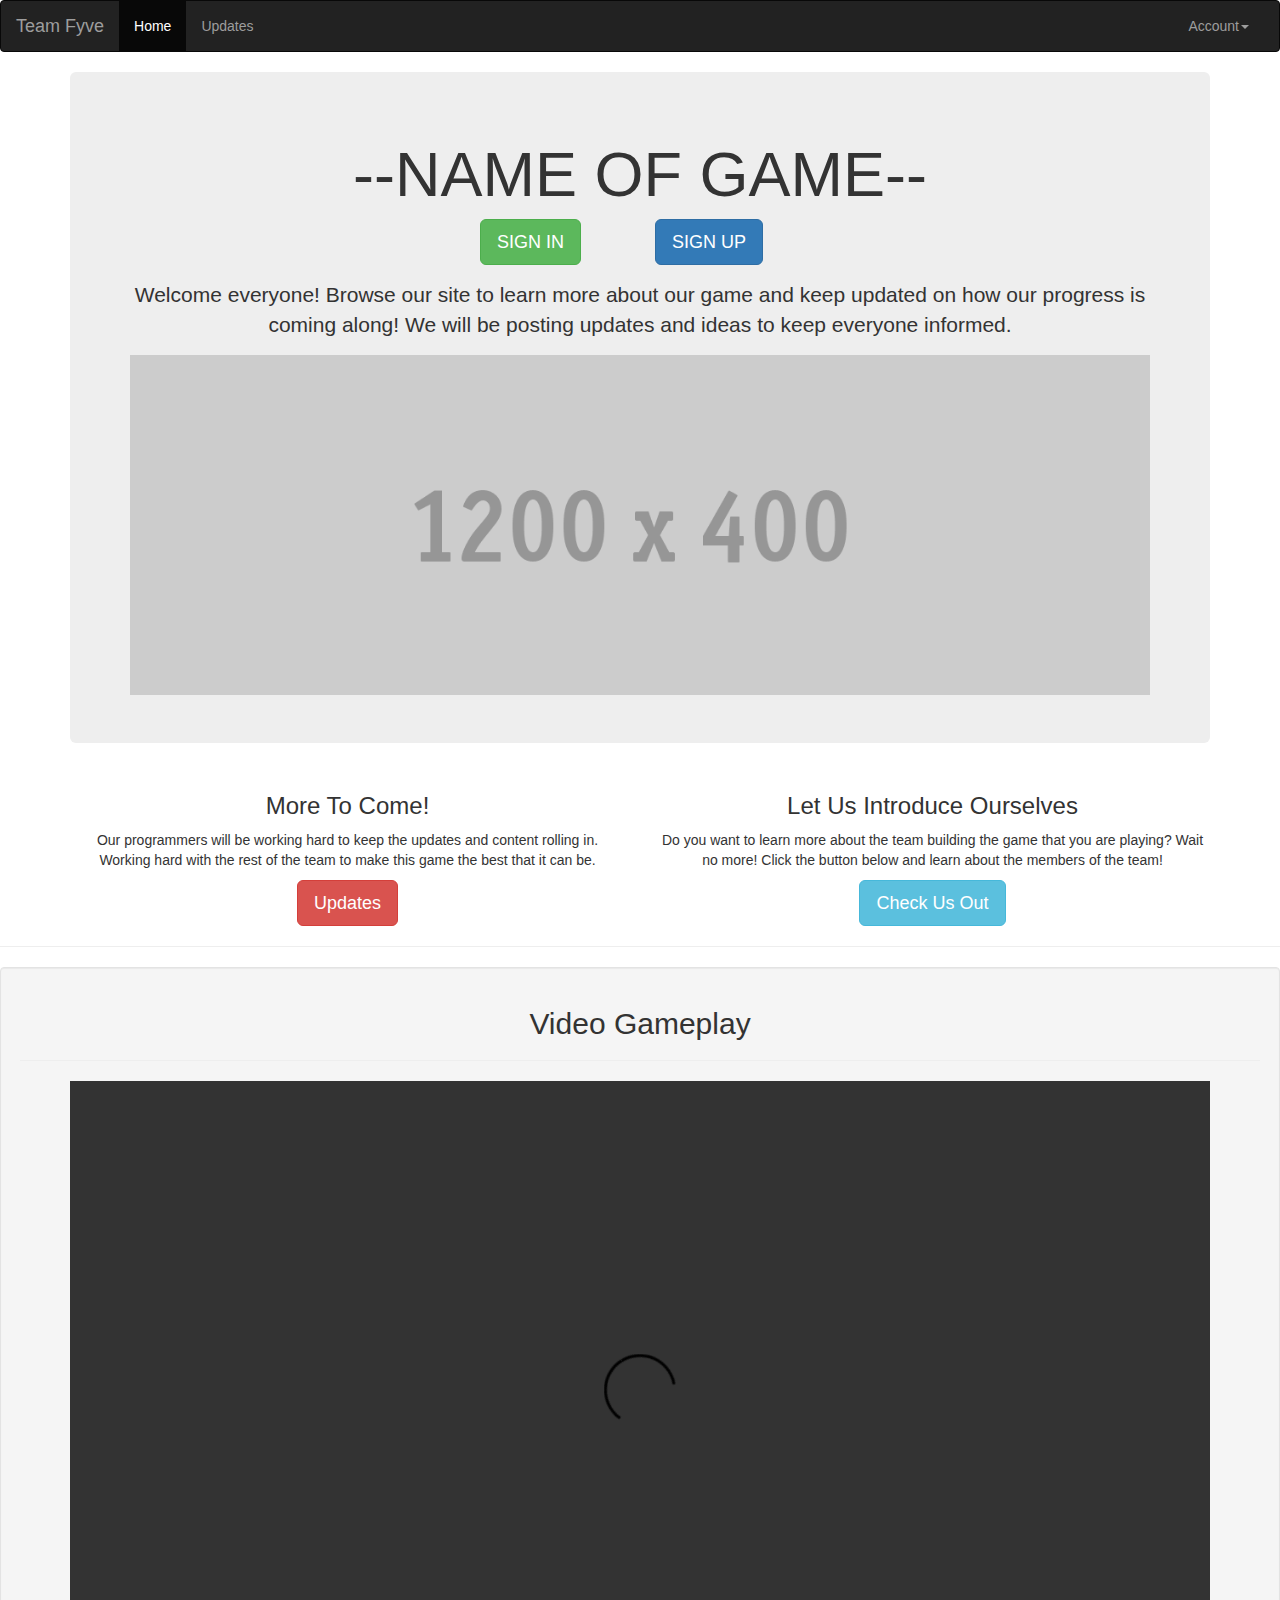
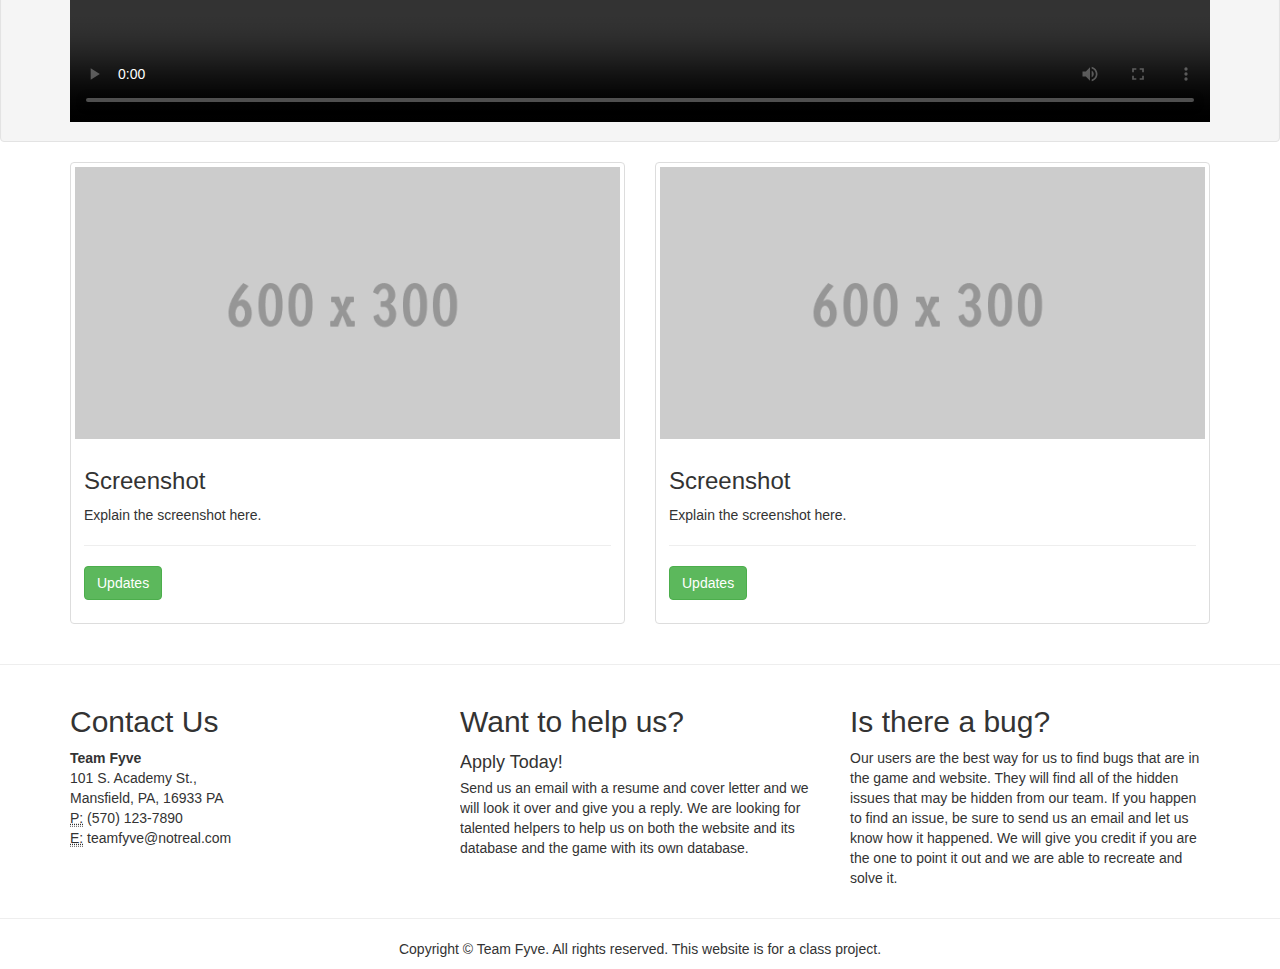
==== src/main/webapp/Index.html @ 709b577f "db fixes" ====
<!DOCTYPE html>
<html lang="en">
<head>
<meta charset="utf-8">
<meta http-equiv="X-UA-Compatible" content="IE=edge">
<meta name="viewport" content="width=device-width, initial-scale=1">
<title>--GAME NAME HERE--</title>

<!-- Bootstrap -->
<link rel="stylesheet" href="css/bootstrap.css">

<!-- HTML5 shim and Respond.js for IE8 support of HTML5 elements and media queries -->
<!-- WARNING: Respond.js doesn't work if you view the page via file:// -->
<!--[if lt IE 9]>
      <script src="https://oss.maxcdn.com/html5shiv/3.7.2/html5shiv.min.js"></script>
      <script src="https://oss.maxcdn.com/respond/1.4.2/respond.min.js"></script>
    <![endif]-->
</head>
<body>
<nav class="navbar navbar-default navbar-inverse">
  <div class="container-fluid"> 
    <!-- Brand and toggle get grouped for better mobile display -->
    <div class="navbar-header">
      <button type="button" class="navbar-toggle collapsed" data-toggle="collapse" data-target="#bs-example-navbar-collapse-1"> <span class="sr-only">Toggle navigation</span> <span class="icon-bar"></span> <span class="icon-bar"></span> <span class="icon-bar"></span> </button>
      <a class="navbar-brand" href="About_Us.html" target="_blank">Team Fyve</a></div>
    
    <!-- Collect the nav links, forms, and other content for toggling -->
    <div class="collapse navbar-collapse" id="bs-example-navbar-collapse-1">
      <ul class="nav navbar-nav">
        <li class="active"><a href="Index.html">Home<span class="sr-only">(current)</span></a> </li>
        <li><a href="Updates.html">Updates<span class="sr-only">(current)</span></a> </li>
      </ul>
      <ul class="nav navbar-nav">
      </ul>
      <ul class="nav navbar-nav navbar-right">
         <li class="dropdown"><a href="#" data-toggle="dropdown" class="dropdown-toggle">Account<b class="caret"></b></a>
          <ul class="dropdown-menu">
            <li><a href="Sign_In.jsp">Sign In</a></li>
            <li><a href="Profile.jsp">Profile</a></li>
            <li class="divider"></li>
            <li><a href="Sign_Up.jsp">Sign Up</a></li>
          </ul>
        </li>
      </ul>
    </div>
    <!-- /.navbar-collapse --> 
  </div>
  <!-- /.container-fluid --> 
</nav>
<div class="container">
  <div class="row">
    <div class="col-lg-12">
      <div class="jumbotron">
        <h1 class="text-center">--NAME OF GAME--</h1>
        <div class="row">
          <div class="col-lg-2 col-lg-offset-4 col-md-offset-4 col-md-2 col-sm-offset-3 col-sm-3 col-xs-offset-3 col-xs-3">
            <p><a class="btn btn-success btn-lg" href="#" role="button">SIGN IN</a></p>
          </div>
          <div class="col-lg-2 col-md-6 col-sm-6">
            <p><a class="btn btn-primary btn-lg" href="#" role="button">SIGN UP</a></p>
          </div>
        </div>
        <p class="text-center">Welcome everyone! Browse our site to learn more about our game and keep updated on how our progress is coming along! We will be posting updates and ideas to keep everyone informed.</p>
        <img src="img/1200X400.gif" alt="" class="img-responsive"> </div>
    </div>
  </div>
</div>
<div class="container">
  <div class="row">
    <div class="text-center col-sm-6">
      <h3>More To Come!</h3>
      <p>Our programmers will be working hard to keep the updates and content rolling in. Working hard with the rest of the team to make this game the best that it can be.</p>
<a class="btn btn-danger btn-lg" href="Updates.html" role="button">Updates</a></div>
    <div class="text-center col-sm-6">
      <h3>Let Us Introduce Ourselves</h3>
      <p>Do you want to learn more about the team building the game that you are playing? Wait no more! Click the button below and learn about the members of the team!</p>
      <a class="btn btn-info btn-lg" href="About_Us.html" role="button">Check Us Out</a></div>
  </div>
</div>
<hr>
<section class="well">
<h2 class="text-center">Video Gameplay</h2>
<hr>
  <div class="container">
    <div class="row">
      <div class="col-lg-12">
        <div class="embed-responsive embed-responsive-16by9">
			<video width="320" height="240" controls>
				<source src="img/GameMovieEdited.mp4" type="video/mp4">
				Your browser does not support the video tag.
			</video>
        </div>
      </div>
    </div>
  </div>
</section>
<div class="container">
  <div class="row">
    <div class="col-sm-6">
      <div class="thumbnail"> <img src="img/600X300.gif" alt="Thumbnail Image 1" class="img-responsive">
        <div class="caption">
          <h3>Screenshot</h3>
          <p>Explain the screenshot here.</p>
          <hr>
          <p><a href="Updates.html" class="btn btn-success" role="button">Updates</a></p>
        </div>
      </div>
    </div>
    <div class="col-sm-6">
      <div class="thumbnail"> <img src="img/600X300.gif" alt="Thumbnail Image 1" class="img-responsive">
        <div class="caption">
          <h3>Screenshot</h3>
          <p>Explain the screenshot here.</p>
          <hr>
          <p><a href="Updates.html" class="btn btn-success" role="button">Updates</a></p>
        </div>
      </div>
    </div>
  </div>
</div>

<hr>
<div class="container">
  <div class="row">
<div class="col-lg-4 col-md-6 col-sm-6">
      <h2>Contact Us</h2>
      <address>
      <strong>Team Fyve</strong><br>
      101 S. Academy St.,<br>
      Mansfield, PA, 16933 PA<br>
      <abbr title="Phone">P:</abbr> (570) 123-7890<br>
      <abbr title="E-mail">E:</abbr> teamfyve@notreal.com
      </address>
    </div>
    <div class="col-lg-4 col-md-6 col-sm-6">
      <h2>Want to help us?</h2>
      <div class="media">
        <div class="media-body">
          <h4 class="media-heading">Apply Today!</h4>
          Send us an email with a resume and cover letter and we will look it over and give you a reply. We are looking for talented helpers to help us on both the website and its database and the game with its own database. </div>
      </div>
    </div>
    <div class="col-lg-4 col-sm-12">
      <h2>Is there a bug?</h2>
      <p>Our users are the best way for us to find bugs that are in the game and website. They will find all of the hidden issues that may be hidden from our team. If you happen to find an issue, be sure to send us an email and let us know how it happened. We will give you credit if you are the one to point it out and we are able to recreate and solve it.</p>
    </div>
  </div>
</div>
  <hr>
<footer class="text-center">
  <div class="container">
    <div class="row">
      <div class="col-xs-12">
        <p>Copyright © Team Fyve. All rights reserved. This website is for a class project.</p>
      </div>
    </div>
  </div>
</footer>
<!-- jQuery (necessary for Bootstrap's JavaScript plugins) --> 
<script src="js/jquery-1.11.2.min.js"></script> 
<!-- Include all compiled plugins (below), or include individual files as needed --> 
<script src="js/bootstrap.min.js"></script>
</body>
</html>
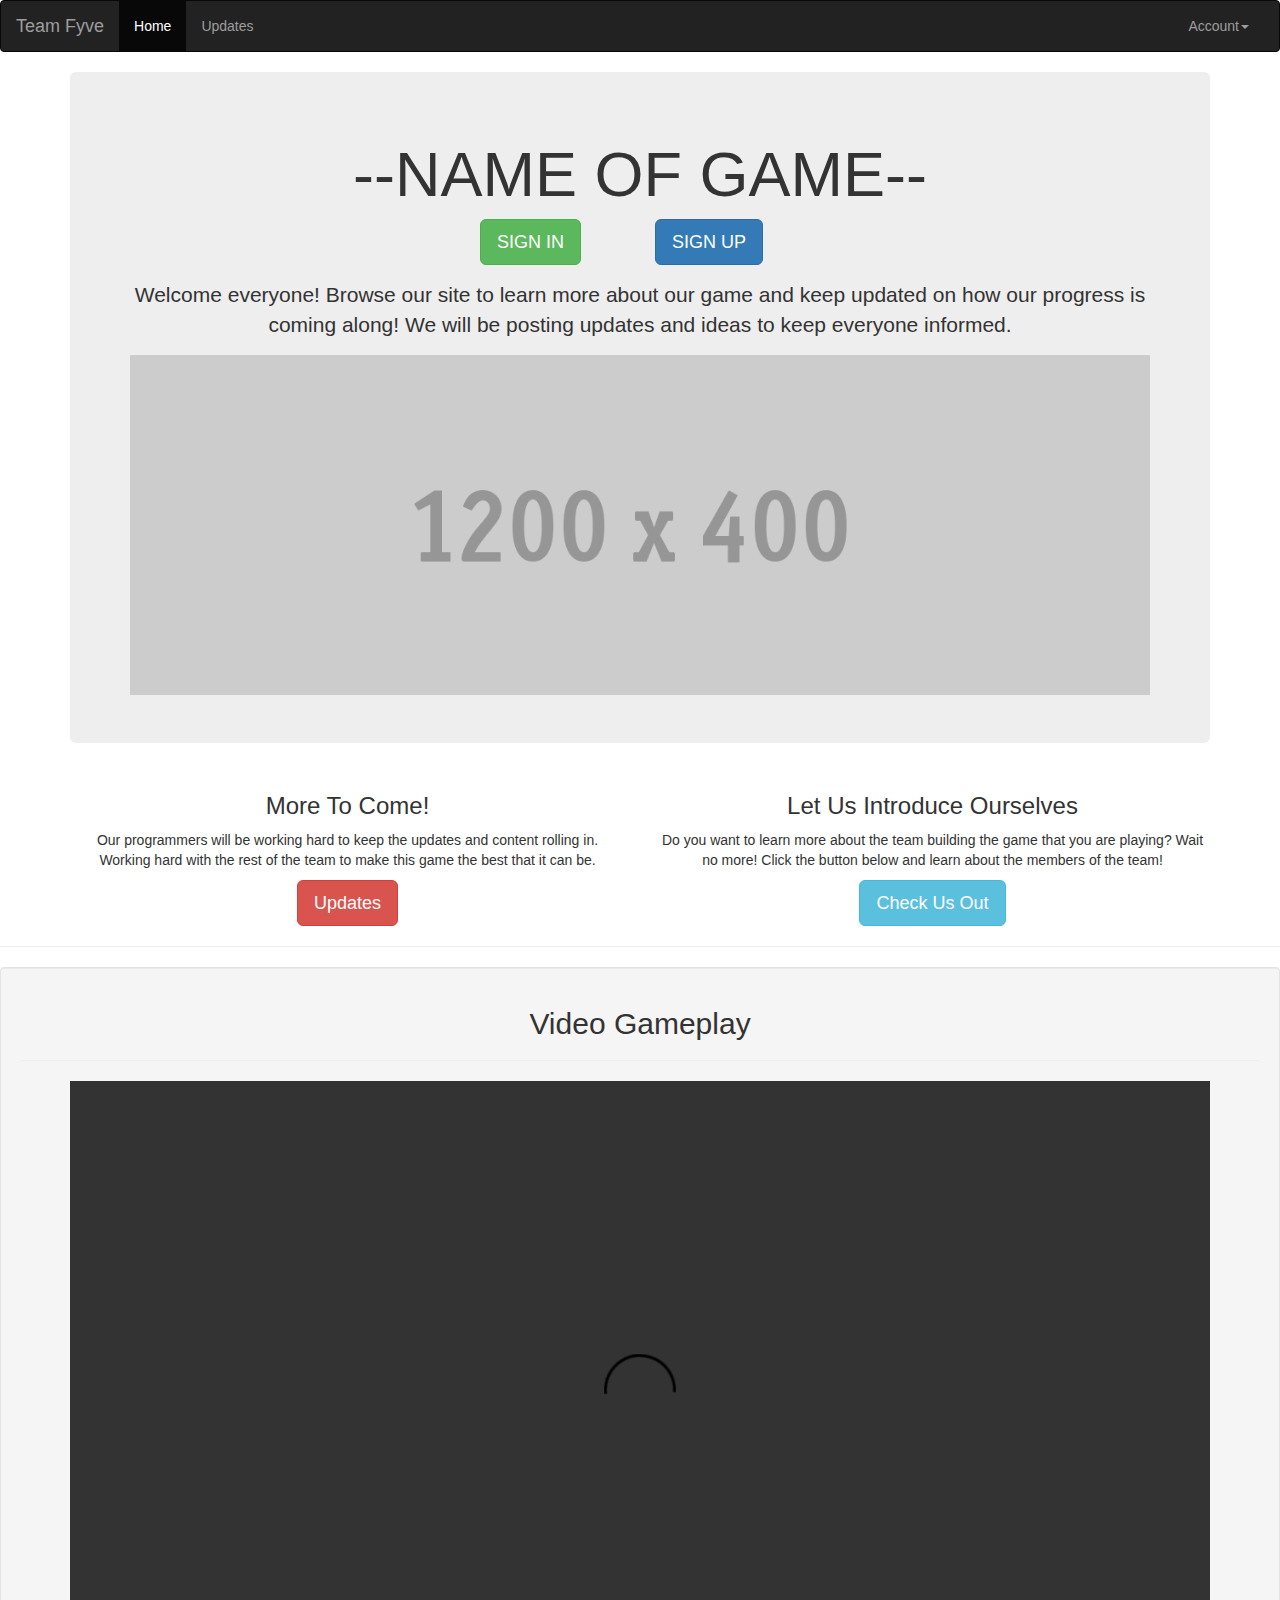
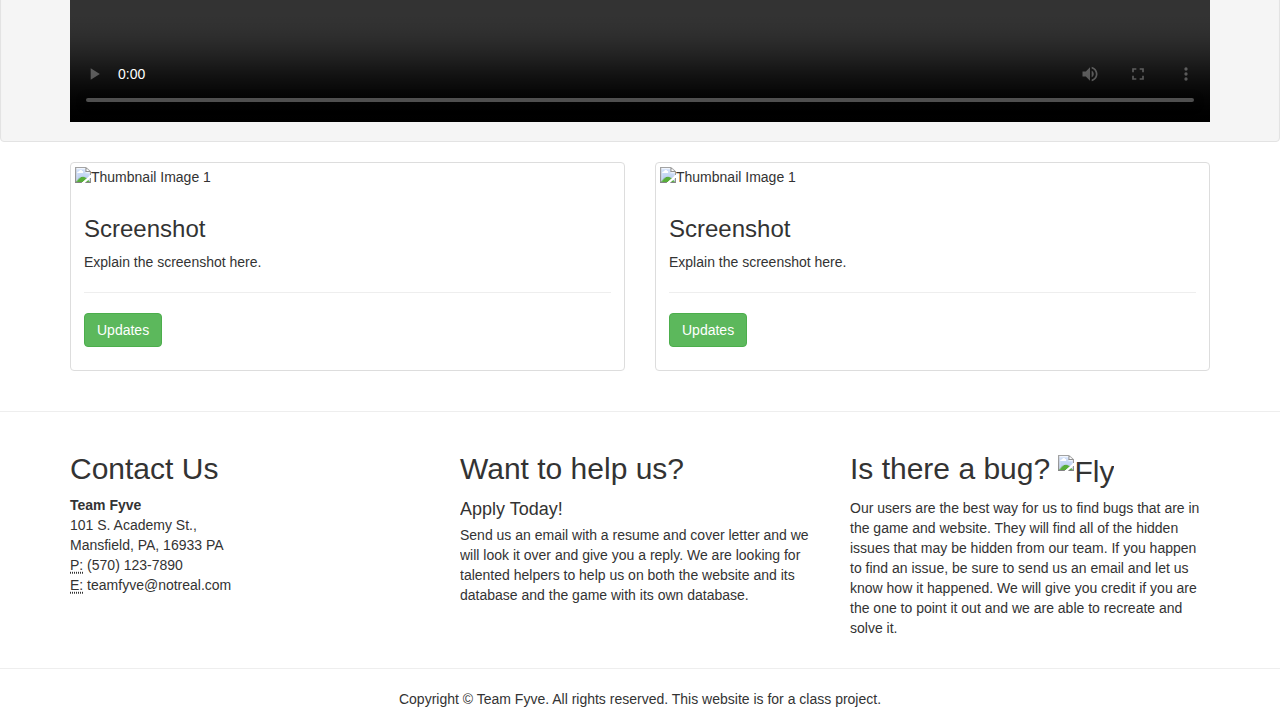
==== commit 4a8d206f: "Changing the Files" ====
--- a/src/main/webapp/Index.html
+++ b/src/main/webapp/Index.html
@@ -1,164 +1,164 @@
-<!DOCTYPE html>
-<html lang="en">
-<head>
-<meta charset="utf-8">
-<meta http-equiv="X-UA-Compatible" content="IE=edge">
-<meta name="viewport" content="width=device-width, initial-scale=1">
-<title>--GAME NAME HERE--</title>
-
-<!-- Bootstrap -->
-<link rel="stylesheet" href="css/bootstrap.css">
-
-<!-- HTML5 shim and Respond.js for IE8 support of HTML5 elements and media queries -->
-<!-- WARNING: Respond.js doesn't work if you view the page via file:// -->
-<!--[if lt IE 9]>
-      <script src="https://oss.maxcdn.com/html5shiv/3.7.2/html5shiv.min.js"></script>
-      <script src="https://oss.maxcdn.com/respond/1.4.2/respond.min.js"></script>
-    <![endif]-->
-</head>
-<body>
-<nav class="navbar navbar-default navbar-inverse">
-  <div class="container-fluid"> 
-    <!-- Brand and toggle get grouped for better mobile display -->
-    <div class="navbar-header">
-      <button type="button" class="navbar-toggle collapsed" data-toggle="collapse" data-target="#bs-example-navbar-collapse-1"> <span class="sr-only">Toggle navigation</span> <span class="icon-bar"></span> <span class="icon-bar"></span> <span class="icon-bar"></span> </button>
-      <a class="navbar-brand" href="About_Us.html" target="_blank">Team Fyve</a></div>
-    
-    <!-- Collect the nav links, forms, and other content for toggling -->
-    <div class="collapse navbar-collapse" id="bs-example-navbar-collapse-1">
-      <ul class="nav navbar-nav">
-        <li class="active"><a href="Index.html">Home<span class="sr-only">(current)</span></a> </li>
-        <li><a href="Updates.html">Updates<span class="sr-only">(current)</span></a> </li>
-      </ul>
-      <ul class="nav navbar-nav">
-      </ul>
-      <ul class="nav navbar-nav navbar-right">
-         <li class="dropdown"><a href="#" data-toggle="dropdown" class="dropdown-toggle">Account<b class="caret"></b></a>
-          <ul class="dropdown-menu">
-            <li><a href="Sign_In.jsp">Sign In</a></li>
-            <li><a href="Profile.jsp">Profile</a></li>
-            <li class="divider"></li>
-            <li><a href="Sign_Up.jsp">Sign Up</a></li>
-          </ul>
-        </li>
-      </ul>
-    </div>
-    <!-- /.navbar-collapse --> 
-  </div>
-  <!-- /.container-fluid --> 
-</nav>
-<div class="container">
-  <div class="row">
-    <div class="col-lg-12">
-      <div class="jumbotron">
-        <h1 class="text-center">--NAME OF GAME--</h1>
-        <div class="row">
-          <div class="col-lg-2 col-lg-offset-4 col-md-offset-4 col-md-2 col-sm-offset-3 col-sm-3 col-xs-offset-3 col-xs-3">
-            <p><a class="btn btn-success btn-lg" href="#" role="button">SIGN IN</a></p>
-          </div>
-          <div class="col-lg-2 col-md-6 col-sm-6">
-            <p><a class="btn btn-primary btn-lg" href="#" role="button">SIGN UP</a></p>
-          </div>
-        </div>
-        <p class="text-center">Welcome everyone! Browse our site to learn more about our game and keep updated on how our progress is coming along! We will be posting updates and ideas to keep everyone informed.</p>
-        <img src="img/1200X400.gif" alt="" class="img-responsive"> </div>
-    </div>
-  </div>
-</div>
-<div class="container">
-  <div class="row">
-    <div class="text-center col-sm-6">
-      <h3>More To Come!</h3>
-      <p>Our programmers will be working hard to keep the updates and content rolling in. Working hard with the rest of the team to make this game the best that it can be.</p>
-<a class="btn btn-danger btn-lg" href="Updates.html" role="button">Updates</a></div>
-    <div class="text-center col-sm-6">
-      <h3>Let Us Introduce Ourselves</h3>
-      <p>Do you want to learn more about the team building the game that you are playing? Wait no more! Click the button below and learn about the members of the team!</p>
-      <a class="btn btn-info btn-lg" href="About_Us.html" role="button">Check Us Out</a></div>
-  </div>
-</div>
-<hr>
-<section class="well">
-<h2 class="text-center">Video Gameplay</h2>
-<hr>
-  <div class="container">
-    <div class="row">
-      <div class="col-lg-12">
-        <div class="embed-responsive embed-responsive-16by9">
-			<video width="320" height="240" controls>
-				<source src="img/GameMovieEdited.mp4" type="video/mp4">
-				Your browser does not support the video tag.
-			</video>
-        </div>
-      </div>
-    </div>
-  </div>
-</section>
-<div class="container">
-  <div class="row">
-    <div class="col-sm-6">
-      <div class="thumbnail"> <img src="img/600X300.gif" alt="Thumbnail Image 1" class="img-responsive">
-        <div class="caption">
-          <h3>Screenshot</h3>
-          <p>Explain the screenshot here.</p>
-          <hr>
-          <p><a href="Updates.html" class="btn btn-success" role="button">Updates</a></p>
-        </div>
-      </div>
-    </div>
-    <div class="col-sm-6">
-      <div class="thumbnail"> <img src="img/600X300.gif" alt="Thumbnail Image 1" class="img-responsive">
-        <div class="caption">
-          <h3>Screenshot</h3>
-          <p>Explain the screenshot here.</p>
-          <hr>
-          <p><a href="Updates.html" class="btn btn-success" role="button">Updates</a></p>
-        </div>
-      </div>
-    </div>
-  </div>
-</div>
-
-<hr>
-<div class="container">
-  <div class="row">
-<div class="col-lg-4 col-md-6 col-sm-6">
-      <h2>Contact Us</h2>
-      <address>
-      <strong>Team Fyve</strong><br>
-      101 S. Academy St.,<br>
-      Mansfield, PA, 16933 PA<br>
-      <abbr title="Phone">P:</abbr> (570) 123-7890<br>
-      <abbr title="E-mail">E:</abbr> teamfyve@notreal.com
-      </address>
-    </div>
-    <div class="col-lg-4 col-md-6 col-sm-6">
-      <h2>Want to help us?</h2>
-      <div class="media">
-        <div class="media-body">
-          <h4 class="media-heading">Apply Today!</h4>
-          Send us an email with a resume and cover letter and we will look it over and give you a reply. We are looking for talented helpers to help us on both the website and its database and the game with its own database. </div>
-      </div>
-    </div>
-    <div class="col-lg-4 col-sm-12">
-      <h2>Is there a bug?</h2>
-      <p>Our users are the best way for us to find bugs that are in the game and website. They will find all of the hidden issues that may be hidden from our team. If you happen to find an issue, be sure to send us an email and let us know how it happened. We will give you credit if you are the one to point it out and we are able to recreate and solve it.</p>
-    </div>
-  </div>
-</div>
-  <hr>
-<footer class="text-center">
-  <div class="container">
-    <div class="row">
-      <div class="col-xs-12">
-        <p>Copyright © Team Fyve. All rights reserved. This website is for a class project.</p>
-      </div>
-    </div>
-  </div>
-</footer>
-<!-- jQuery (necessary for Bootstrap's JavaScript plugins) --> 
-<script src="js/jquery-1.11.2.min.js"></script> 
-<!-- Include all compiled plugins (below), or include individual files as needed --> 
-<script src="js/bootstrap.min.js"></script>
-</body>
-</html>
+<!DOCTYPE html>
+<html lang="en">
+<head>
+<meta charset="utf-8">
+<meta http-equiv="X-UA-Compatible" content="IE=edge">
+<meta name="viewport" content="width=device-width, initial-scale=1">
+<title>--GAME NAME HERE--</title>
+
+<!-- Bootstrap -->
+<link rel="stylesheet" href="css/bootstrap.css">
+
+<!-- HTML5 shim and Respond.js for IE8 support of HTML5 elements and media queries -->
+<!-- WARNING: Respond.js doesn't work if you view the page via file:// -->
+<!--[if lt IE 9]>
+      <script src="https://oss.maxcdn.com/html5shiv/3.7.2/html5shiv.min.js"></script>
+      <script src="https://oss.maxcdn.com/respond/1.4.2/respond.min.js"></script>
+    <![endif]-->
+</head>
+<body>
+<nav class="navbar navbar-default navbar-inverse">
+  <div class="container-fluid"> 
+    <!-- Brand and toggle get grouped for better mobile display -->
+    <div class="navbar-header">
+      <button type="button" class="navbar-toggle collapsed" data-toggle="collapse" data-target="#bs-example-navbar-collapse-1"> <span class="sr-only">Toggle navigation</span> <span class="icon-bar"></span> <span class="icon-bar"></span> <span class="icon-bar"></span> </button>
+      <a class="navbar-brand" href="About_Us.html" target="_blank">Team Fyve</a></div>
+    
+    <!-- Collect the nav links, forms, and other content for toggling -->
+    <div class="collapse navbar-collapse" id="bs-example-navbar-collapse-1">
+      <ul class="nav navbar-nav">
+        <li class="active"><a href="Index.html">Home<span class="sr-only">(current)</span></a> </li>
+        <li><a href="Updates.html">Updates<span class="sr-only">(current)</span></a> </li>
+      </ul>
+      <ul class="nav navbar-nav">
+      </ul>
+      <ul class="nav navbar-nav navbar-right">
+         <li class="dropdown"><a href="#" data-toggle="dropdown" class="dropdown-toggle">Account<b class="caret"></b></a>
+          <ul class="dropdown-menu">
+            <li><a href="Sign_In.html">Sign In</a></li>
+            <li><a href="Profile.html">Profile</a></li>
+            <li class="divider"></li>
+            <li><a href="Sign_Up.html">Sign Up</a></li>
+          </ul>
+        </li>
+      </ul>
+    </div>
+    <!-- /.navbar-collapse --> 
+  </div>
+  <!-- /.container-fluid --> 
+</nav>
+<div class="container">
+  <div class="row">
+    <div class="col-lg-12">
+      <div class="jumbotron">
+        <h1 class="text-center">--NAME OF GAME--</h1>
+        <div class="row">
+          <div class="col-lg-2 col-lg-offset-4 col-md-offset-4 col-md-2 col-sm-offset-3 col-sm-3 col-xs-offset-3 col-xs-3">
+            <p><a class="btn btn-success btn-lg" href="Sign_In.html" role="button">SIGN IN</a></p>
+          </div>
+          <div class="col-lg-2 col-md-6 col-sm-6">
+            <p><a class="btn btn-primary btn-lg" href="Sign_Up.html" role="button">SIGN UP</a></p>
+          </div>
+        </div>
+        <p class="text-center">Welcome everyone! Browse our site to learn more about our game and keep updated on how our progress is coming along! We will be posting updates and ideas to keep everyone informed.</p>
+        <img src="img/1200X400.gif" alt="" class="img-responsive"> </div>
+    </div>
+  </div>
+</div>
+<div class="container">
+  <div class="row">
+    <div class="text-center col-sm-6">
+      <h3>More To Come!</h3>
+      <p>Our programmers will be working hard to keep the updates and content rolling in. Working hard with the rest of the team to make this game the best that it can be.</p>
+<a class="btn btn-danger btn-lg" href="Updates.html" role="button">Updates</a></div>
+    <div class="text-center col-sm-6">
+      <h3>Let Us Introduce Ourselves</h3>
+      <p>Do you want to learn more about the team building the game that you are playing? Wait no more! Click the button below and learn about the members of the team!</p>
+      <a class="btn btn-info btn-lg" href="About_Us.html" role="button">Check Us Out</a></div>
+  </div>
+</div>
+<hr>
+<section class="well">
+<h2 class="text-center">Video Gameplay</h2>
+<hr>
+  <div class="container">
+    <div class="row">
+      <div class="col-lg-12">
+        <div class="embed-responsive embed-responsive-16by9">
+			<video width="320" height="240" controls>
+				<source src="img/GameMovieEdited.mp4" type="video/mp4"></source>
+				Your browser does not support the video tag.
+			</video>
+        </div>
+      </div>
+    </div>
+  </div>
+</section>
+<div class="container">
+  <div class="row">
+    <div class="col-sm-6">
+      <div class="thumbnail"> <img src="img/game/Basic-Menu.jpg" width="600px" alt="Thumbnail Image 1" class="img-responsive">
+        <div class="caption">
+          <h3>Screenshot</h3>
+          <p>Explain the screenshot here.</p>
+          <hr>
+          <p><a href="Updates.html" class="btn btn-success" role="button">Updates</a></p>
+        </div>
+      </div>
+    </div>
+    <div class="col-sm-6">
+      <div class="thumbnail"> <img src="img/game/Game-Image2.jpg" width="600px" alt="Thumbnail Image 1" class="img-responsive">
+        <div class="caption">
+          <h3>Screenshot</h3>
+          <p>Explain the screenshot here.</p>
+          <hr>
+          <p><a href="Updates.html" class="btn btn-success" role="button">Updates</a></p>
+        </div>
+      </div>
+    </div>
+  </div>
+</div>
+
+<hr>
+<div class="container">
+  <div class="row">
+<div class="col-lg-4 col-md-6 col-sm-6">
+      <h2>Contact Us</h2>
+      <address>
+      <strong>Team Fyve</strong><br>
+      101 S. Academy St.,<br>
+      Mansfield, PA, 16933 PA<br>
+      <abbr title="Phone">P:</abbr> (570) 123-7890<br>
+      <abbr title="E-mail">E:</abbr> teamfyve@notreal.com
+      </address>
+    </div>
+    <div class="col-lg-4 col-md-6 col-sm-6">
+      <h2>Want to help us?</h2>
+      <div class="media">
+        <div class="media-body">
+          <h4 class="media-heading">Apply Today!</h4>
+          Send us an email with a resume and cover letter and we will look it over and give you a reply. We are looking for talented helpers to help us on both the website and its database and the game with its own database. </div>
+      </div>
+    </div>
+    <div class="col-lg-4 col-sm-12">
+      <h2>Is there a bug?    <img src="img\Bug.png" alt="Fly" style="width:40px;height:40px;"> </h2>
+      <p>Our users are the best way for us to find bugs that are in the game and website. They will find all of the hidden issues that may be hidden from our team. If you happen to find an issue, be sure to send us an email and let us know how it happened. We will give you credit if you are the one to point it out and we are able to recreate and solve it.</p>
+    </div>
+  </div>
+</div>
+  <hr>
+<footer class="text-center">
+  <div class="container">
+    <div class="row">
+      <div class="col-xs-12">
+        <p>Copyright © Team Fyve. All rights reserved. This website is for a class project.</p>
+      </div>
+    </div>
+  </div>
+</footer>
+<!-- jQuery (necessary for Bootstrap's JavaScript plugins) --> 
+<script src="js/jquery-1.11.2.min.js"></script> 
+<!-- Include all compiled plugins (below), or include individual files as needed --> 
+<script src="js/bootstrap.min.js"></script>
+</body>
+</html>
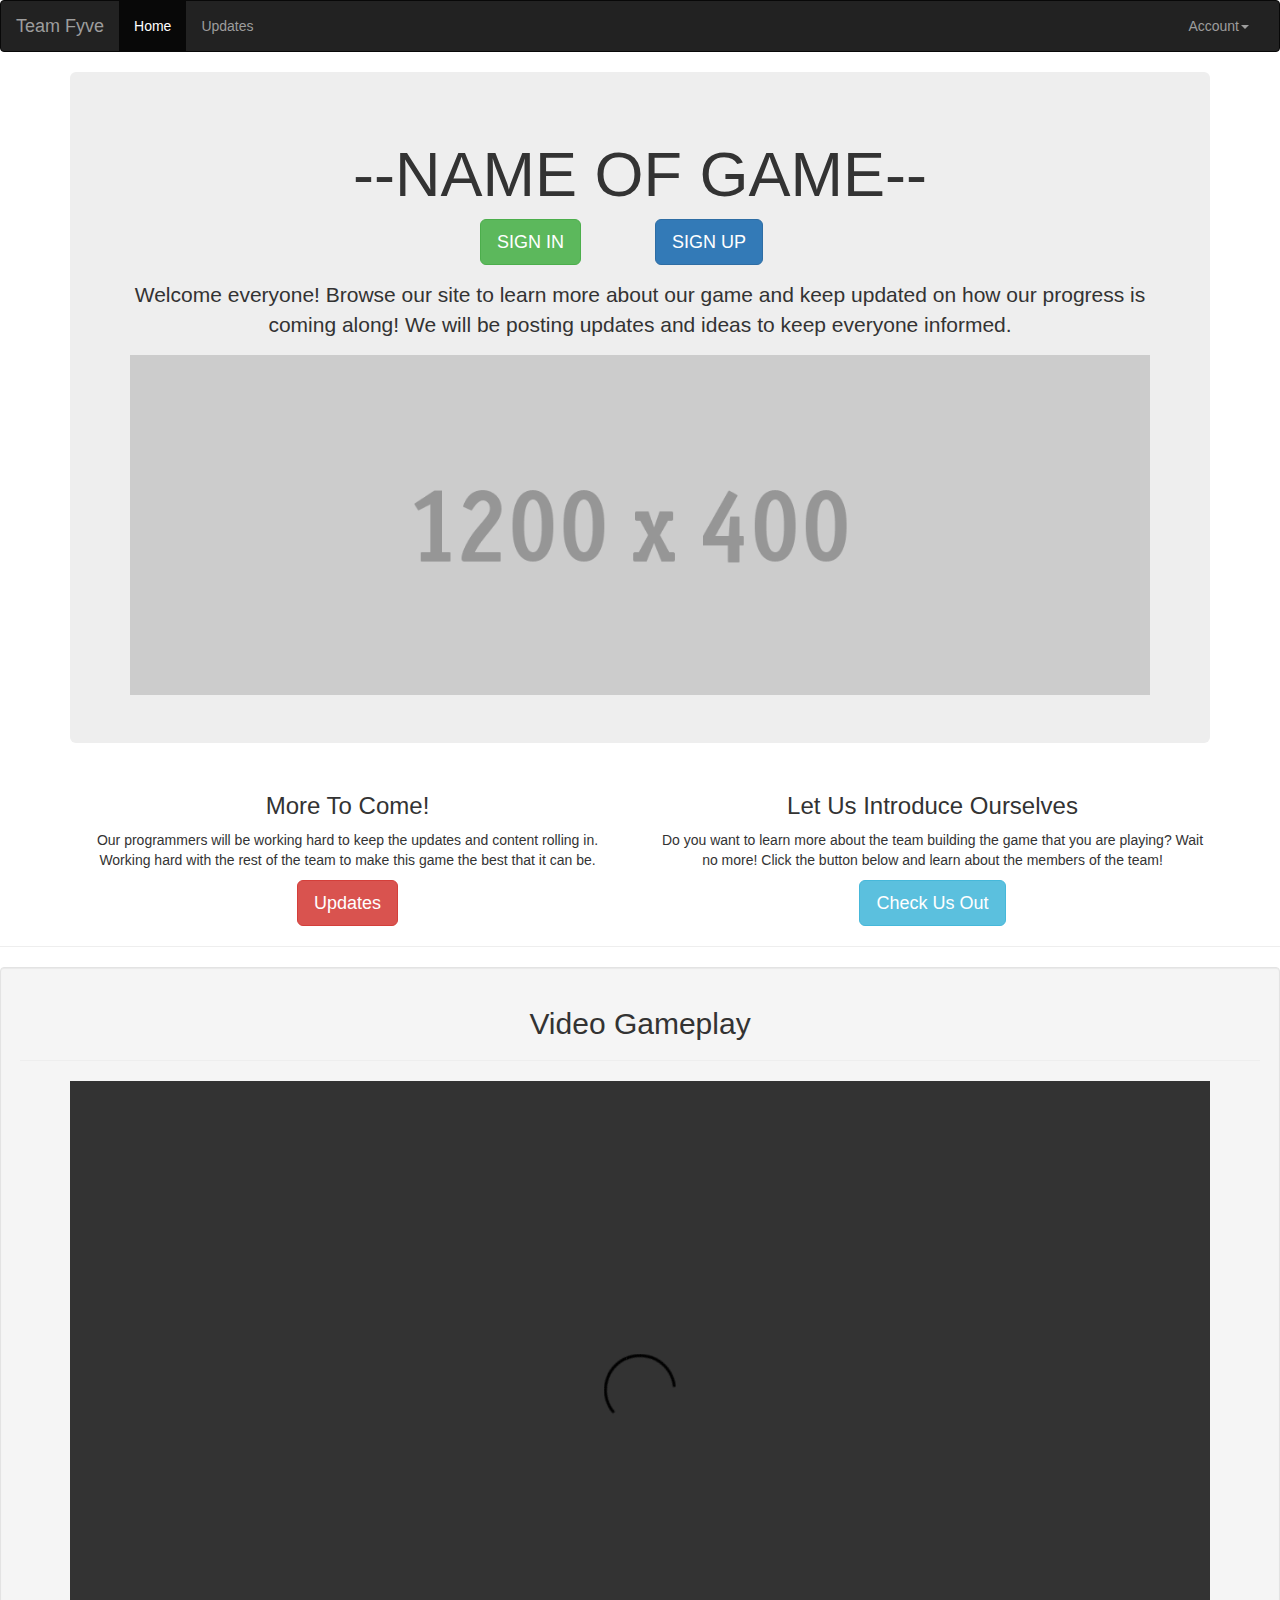
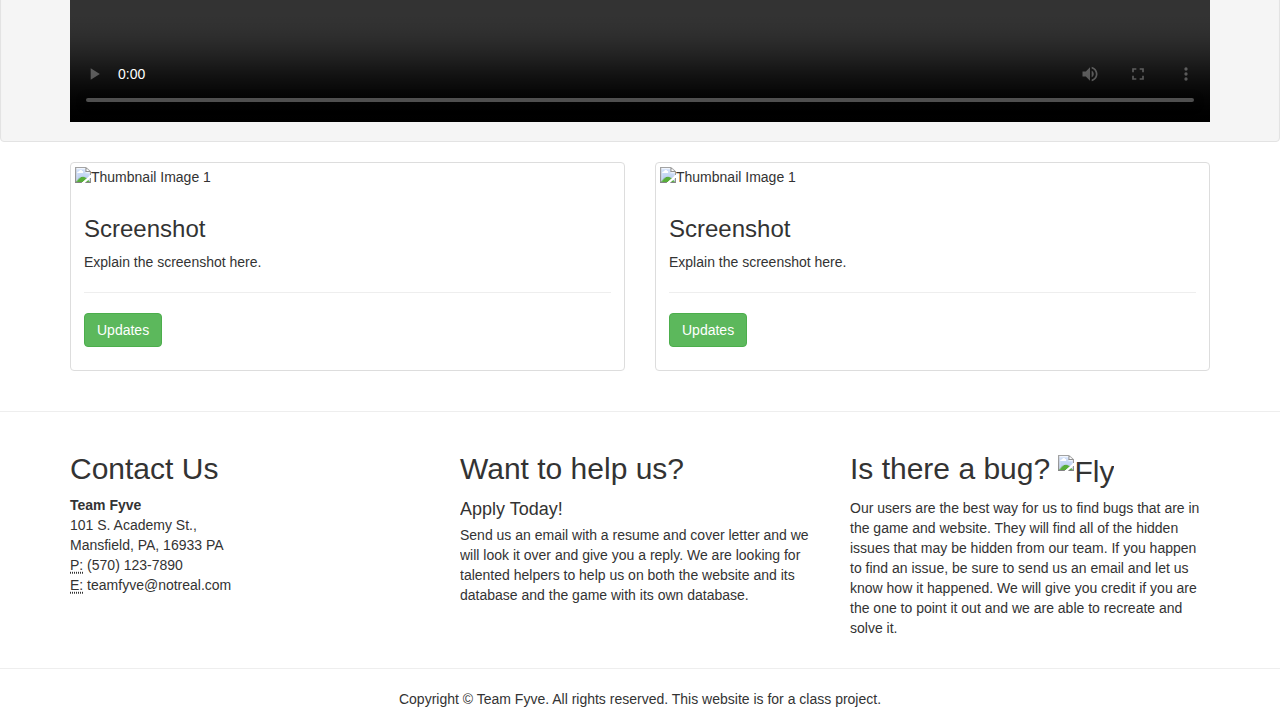
==== commit b08dd9cf: "jsp update" ====
--- a/src/main/webapp/Index.html
+++ b/src/main/webapp/Index.html
@@ -35,10 +35,10 @@
       <ul class="nav navbar-nav navbar-right">
          <li class="dropdown"><a href="#" data-toggle="dropdown" class="dropdown-toggle">Account<b class="caret"></b></a>
           <ul class="dropdown-menu">
-            <li><a href="Sign_In.html">Sign In</a></li>
-            <li><a href="Profile.html">Profile</a></li>
+            <li><a href="Sign_In.jsp">Sign In</a></li>
+            <li><a href="Profile.jsp">Profile</a></li>
             <li class="divider"></li>
-            <li><a href="Sign_Up.html">Sign Up</a></li>
+            <li><a href="Sign_Up.jsp">Sign Up</a></li>
           </ul>
         </li>
       </ul>
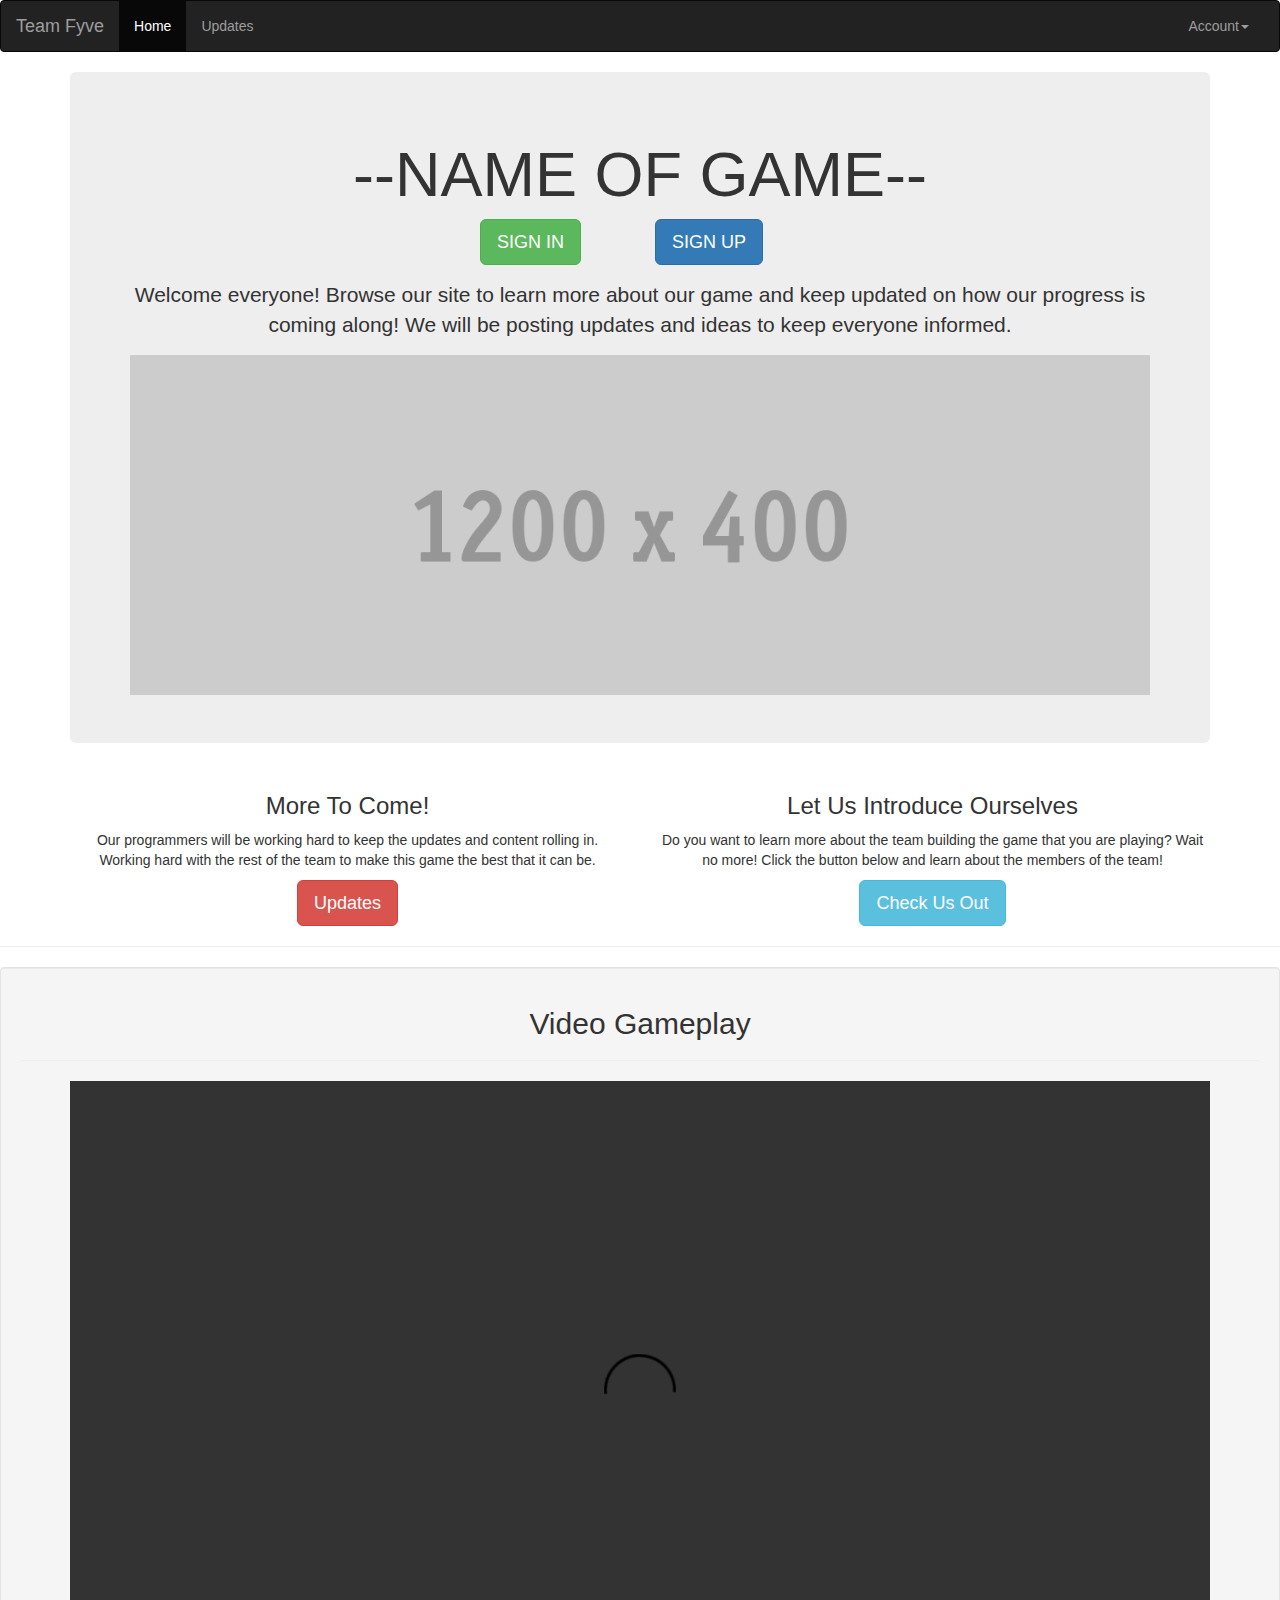
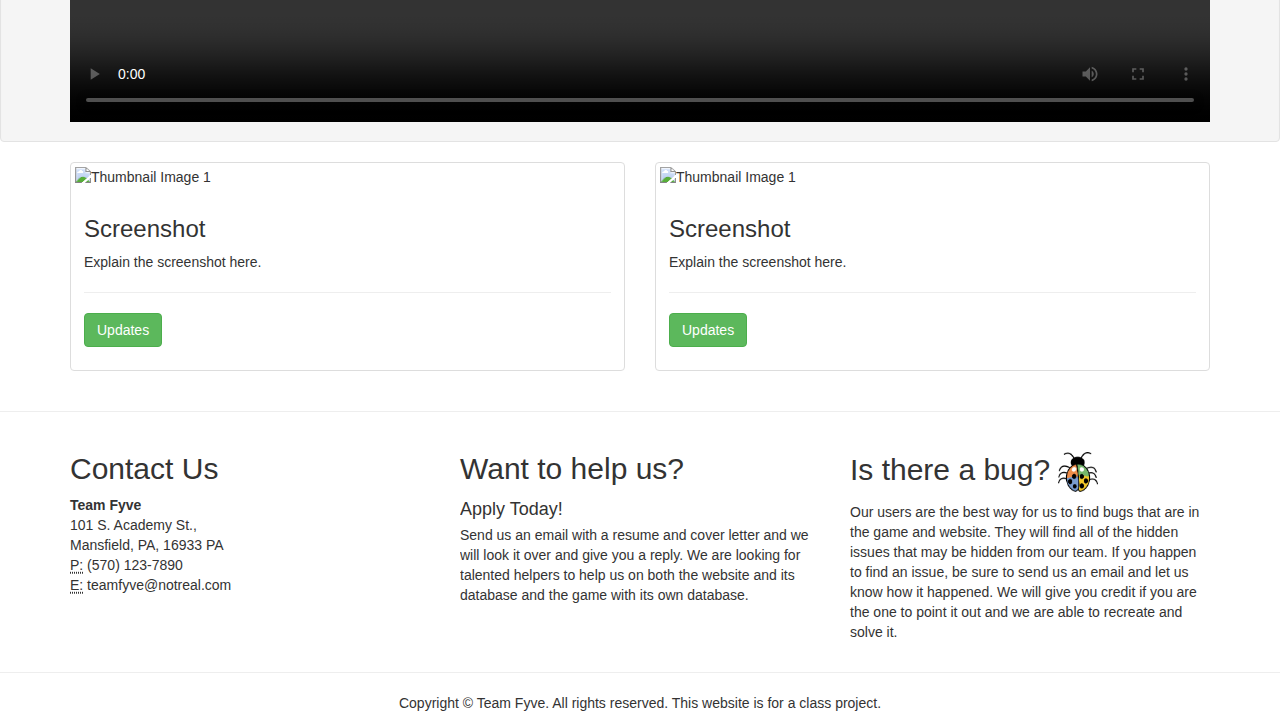
==== commit 6a1b7e20: "jsp update" ====
--- a/src/main/webapp/Index.html
+++ b/src/main/webapp/Index.html
@@ -54,10 +54,10 @@
         <h1 class="text-center">--NAME OF GAME--</h1>
         <div class="row">
           <div class="col-lg-2 col-lg-offset-4 col-md-offset-4 col-md-2 col-sm-offset-3 col-sm-3 col-xs-offset-3 col-xs-3">
-            <p><a class="btn btn-success btn-lg" href="Sign_In.html" role="button">SIGN IN</a></p>
+            <p><a class="btn btn-success btn-lg" href="Sign_In.jsp" role="button">SIGN IN</a></p>
           </div>
           <div class="col-lg-2 col-md-6 col-sm-6">
-            <p><a class="btn btn-primary btn-lg" href="Sign_Up.html" role="button">SIGN UP</a></p>
+            <p><a class="btn btn-primary btn-lg" href="Sign_Up.jsp" role="button">SIGN UP</a></p>
           </div>
         </div>
         <p class="text-center">Welcome everyone! Browse our site to learn more about our game and keep updated on how our progress is coming along! We will be posting updates and ideas to keep everyone informed.</p>
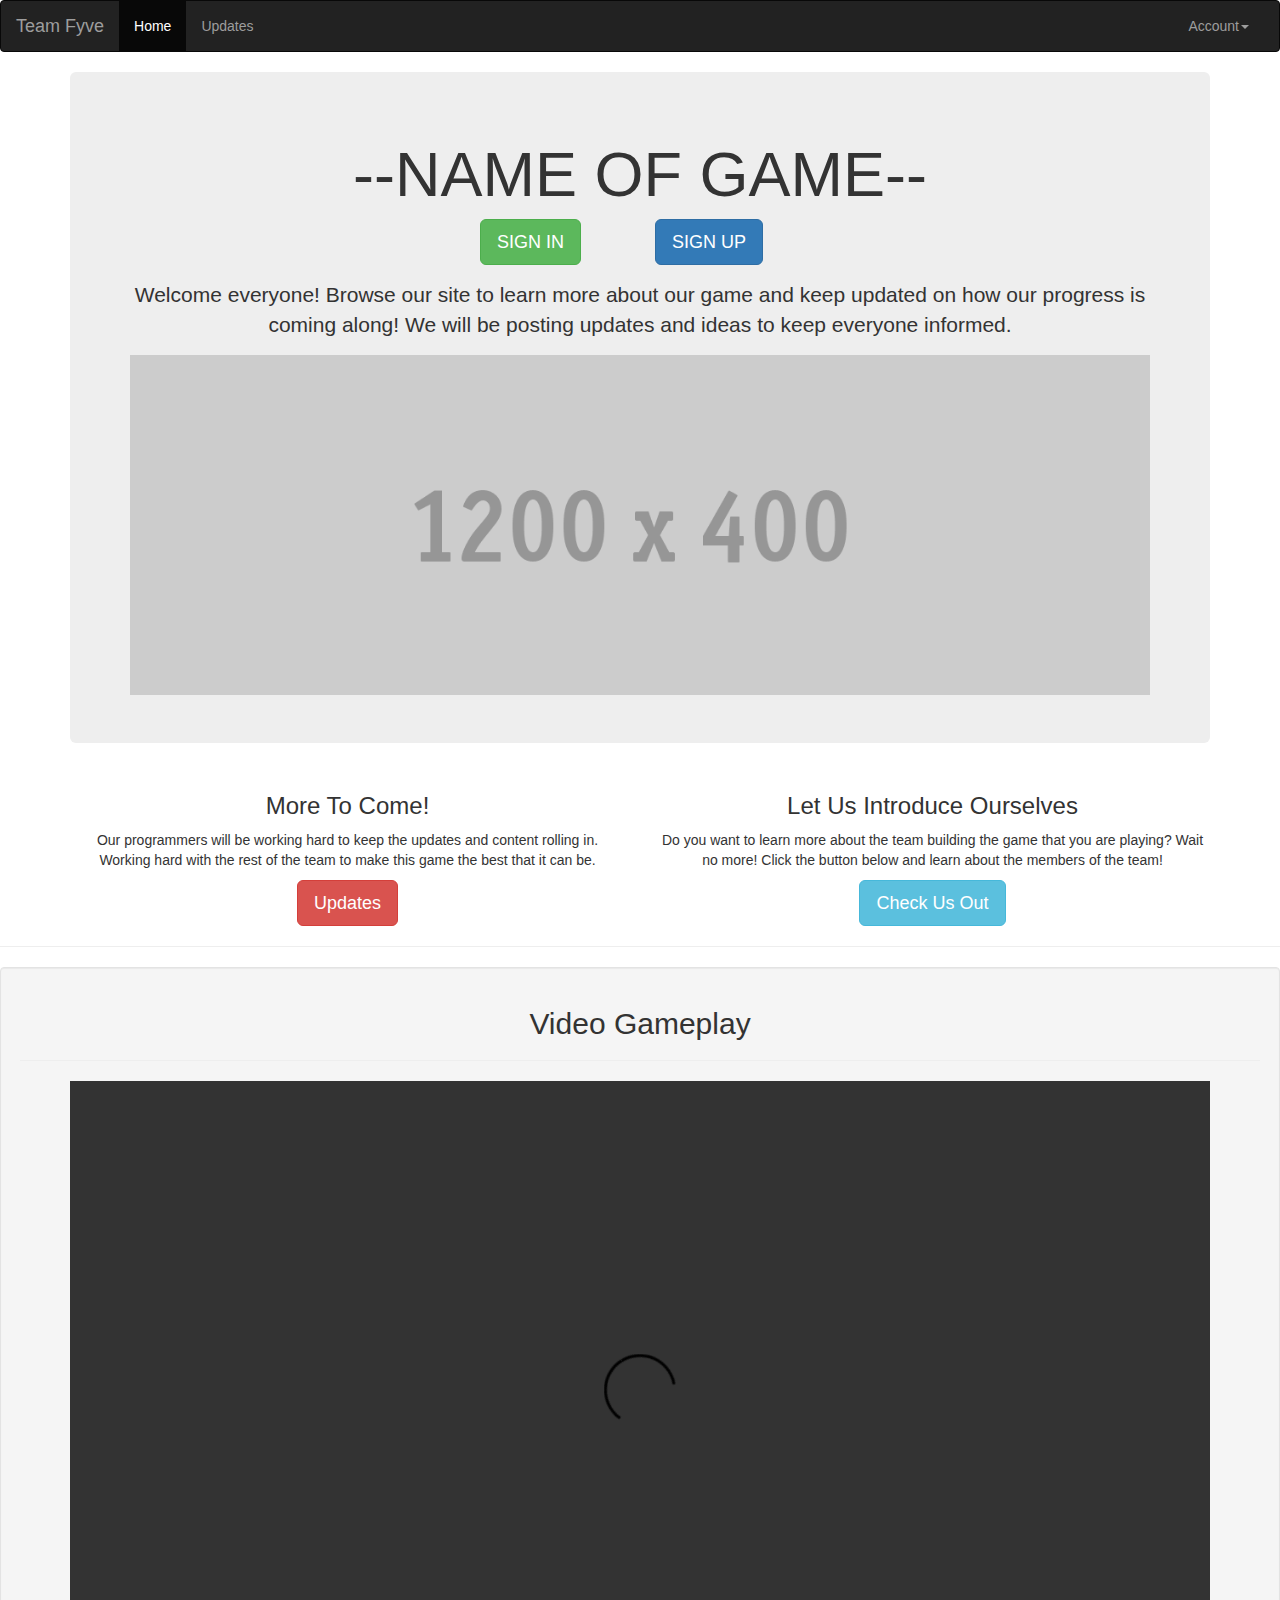
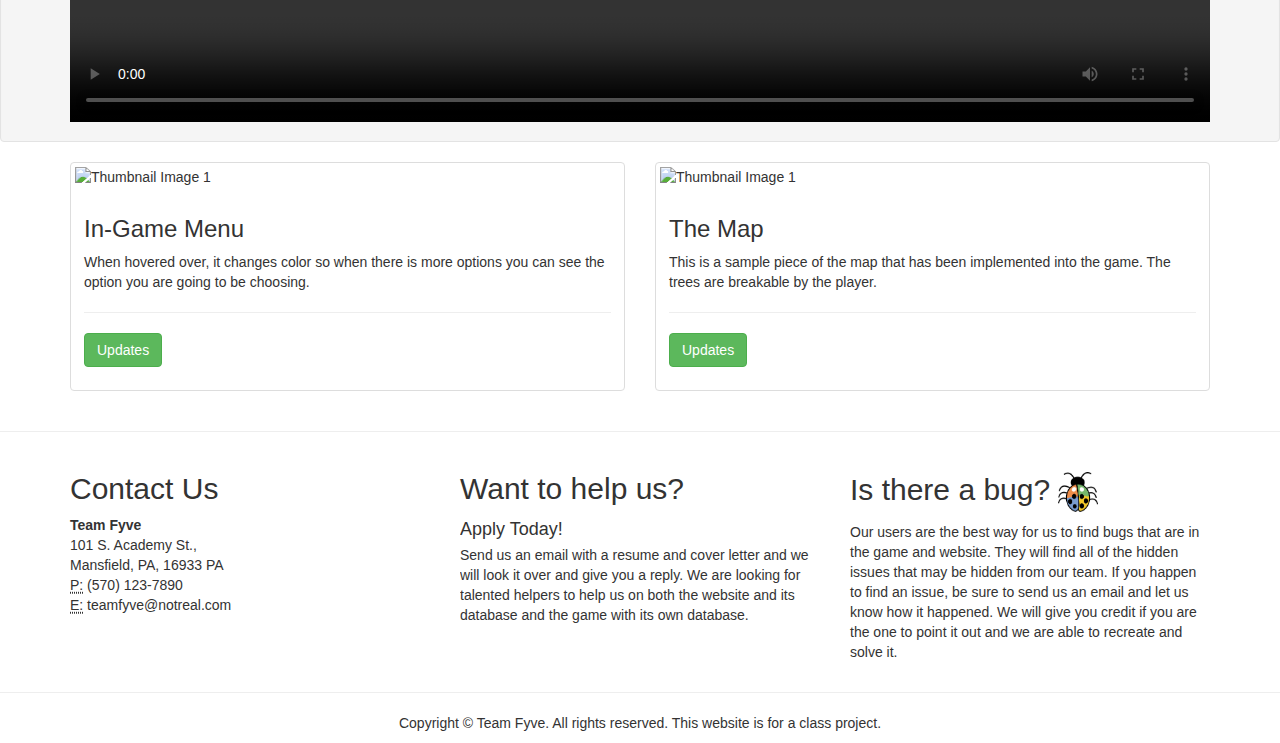
==== commit d7d8cb5f: "Index update" ====
--- a/src/main/webapp/Index.html
+++ b/src/main/webapp/Index.html
@@ -99,8 +99,8 @@
     <div class="col-sm-6">
       <div class="thumbnail"> <img src="img/game/Basic-Menu.jpg" width="600px" alt="Thumbnail Image 1" class="img-responsive">
         <div class="caption">
-          <h3>Screenshot</h3>
-          <p>Explain the screenshot here.</p>
+          <h3>In-Game Menu</h3>
+          <p>When hovered over, it changes color so when there is more options you can see the option you are going to be choosing.</p>
           <hr>
           <p><a href="Updates.html" class="btn btn-success" role="button">Updates</a></p>
         </div>
@@ -109,8 +109,8 @@
     <div class="col-sm-6">
       <div class="thumbnail"> <img src="img/game/Game-Image2.jpg" width="600px" alt="Thumbnail Image 1" class="img-responsive">
         <div class="caption">
-          <h3>Screenshot</h3>
-          <p>Explain the screenshot here.</p>
+          <h3>The Map</h3>
+          <p>This is a sample piece of the map that has been implemented into the game. The trees are breakable by the player.</p>
           <hr>
           <p><a href="Updates.html" class="btn btn-success" role="button">Updates</a></p>
         </div>
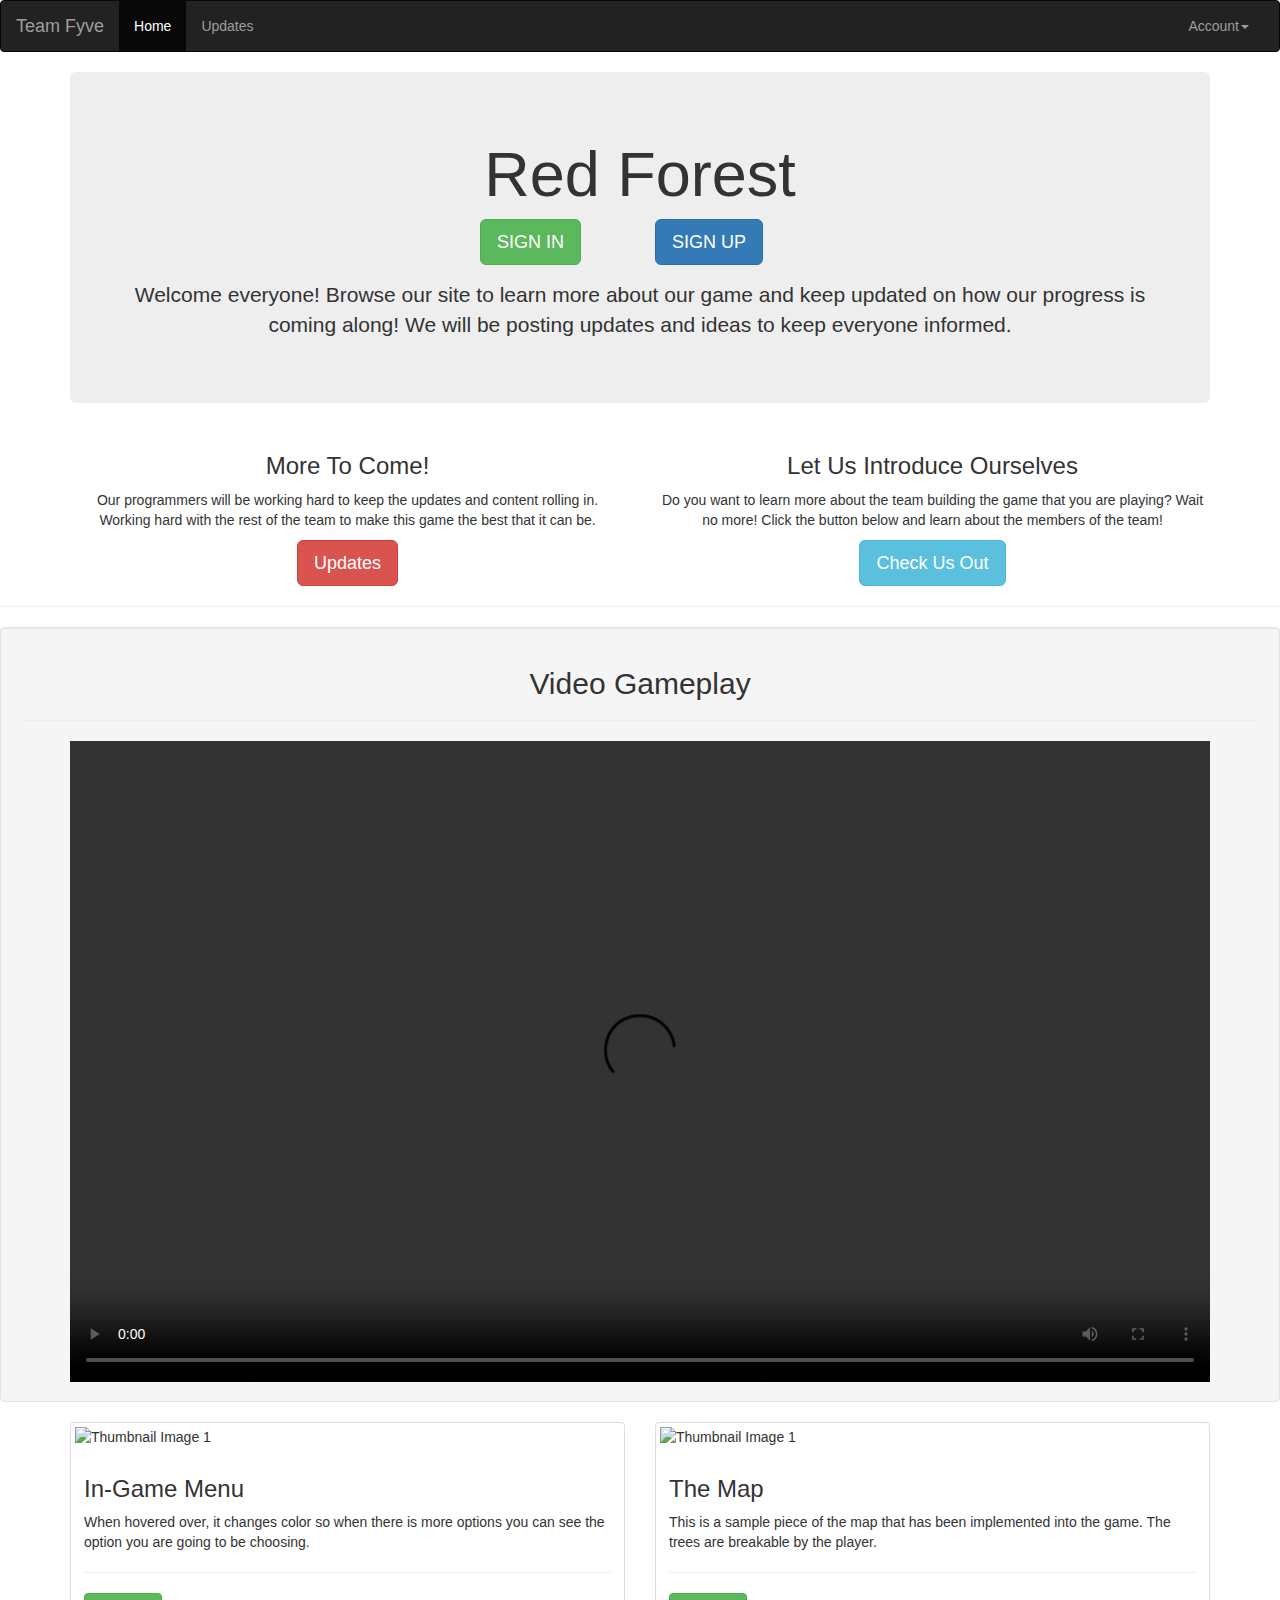
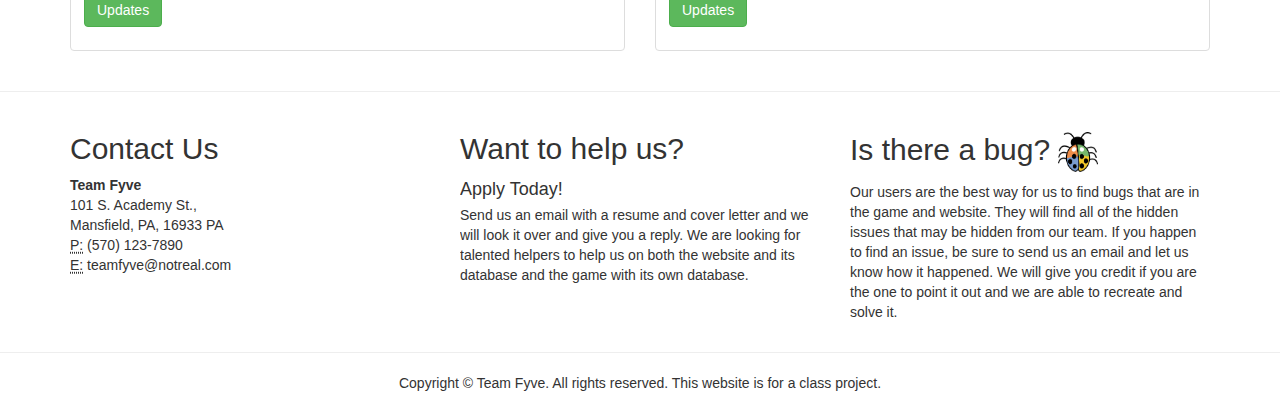
==== commit e2641a6d: "Updated the Main pages" ====
--- a/src/main/webapp/Index.html
+++ b/src/main/webapp/Index.html
@@ -4,7 +4,7 @@
 <meta charset="utf-8">
 <meta http-equiv="X-UA-Compatible" content="IE=edge">
 <meta name="viewport" content="width=device-width, initial-scale=1">
-<title>--GAME NAME HERE--</title>
+<title>Red Forest - Home</title>
 
 <!-- Bootstrap -->
 <link rel="stylesheet" href="css/bootstrap.css">
@@ -51,7 +51,7 @@
   <div class="row">
     <div class="col-lg-12">
       <div class="jumbotron">
-        <h1 class="text-center">--NAME OF GAME--</h1>
+        <h1 class="text-center">Red Forest</h1>
         <div class="row">
           <div class="col-lg-2 col-lg-offset-4 col-md-offset-4 col-md-2 col-sm-offset-3 col-sm-3 col-xs-offset-3 col-xs-3">
             <p><a class="btn btn-success btn-lg" href="Sign_In.jsp" role="button">SIGN IN</a></p>
@@ -61,7 +61,7 @@
           </div>
         </div>
         <p class="text-center">Welcome everyone! Browse our site to learn more about our game and keep updated on how our progress is coming along! We will be posting updates and ideas to keep everyone informed.</p>
-        <img src="img/1200X400.gif" alt="" class="img-responsive"> </div>
+        <img src="img/Cover.png" alt="" class="img-responsive"> </div>
     </div>
   </div>
 </div>
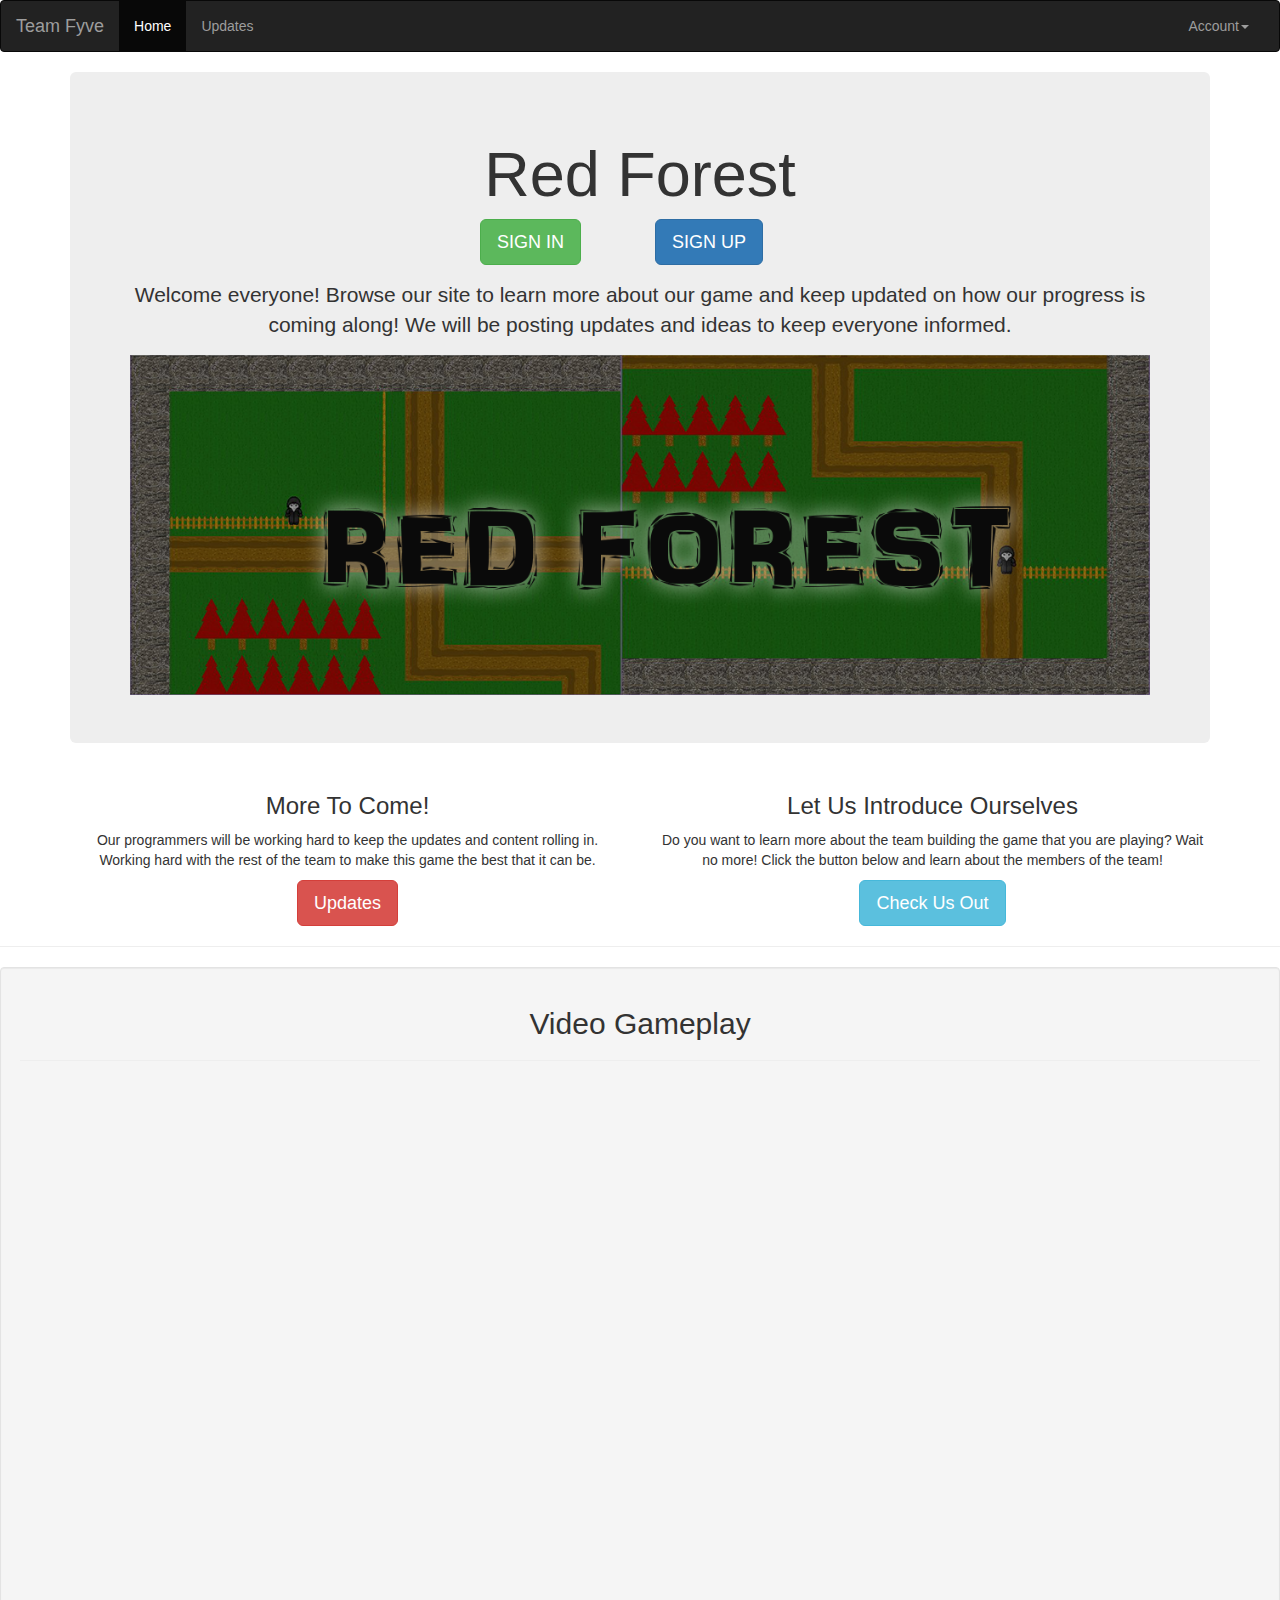
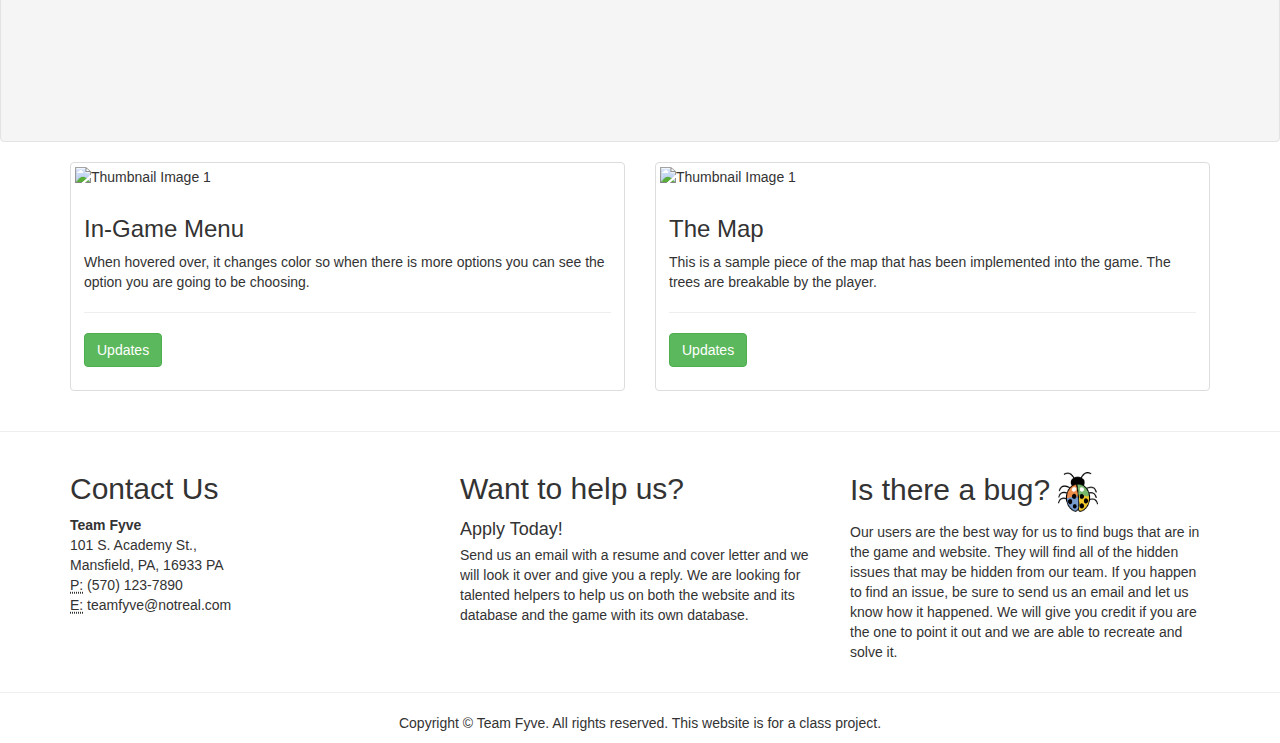
==== commit d636cf4e: "Main Pages" ====
--- a/src/main/webapp/Index.html
+++ b/src/main/webapp/Index.html
@@ -22,7 +22,7 @@
     <!-- Brand and toggle get grouped for better mobile display -->
     <div class="navbar-header">
       <button type="button" class="navbar-toggle collapsed" data-toggle="collapse" data-target="#bs-example-navbar-collapse-1"> <span class="sr-only">Toggle navigation</span> <span class="icon-bar"></span> <span class="icon-bar"></span> <span class="icon-bar"></span> </button>
-      <a class="navbar-brand" href="About_Us.html" target="_blank">Team Fyve</a></div>
+      <a class="navbar-brand" href="About_Us.html">Team Fyve</a></div>
     
     <!-- Collect the nav links, forms, and other content for toggling -->
     <div class="collapse navbar-collapse" id="bs-example-navbar-collapse-1">
@@ -39,6 +39,8 @@
             <li><a href="Profile.jsp">Profile</a></li>
             <li class="divider"></li>
             <li><a href="Sign_Up.jsp">Sign Up</a></li>
+            <li class="divider"></li>
+            <li><a href="https://github.com/Team-Fyve/TeamFyve-RPG">Game Repository</a></li>
           </ul>
         </li>
       </ul>
@@ -84,11 +86,10 @@
   <div class="container">
     <div class="row">
       <div class="col-lg-12">
-        <div class="embed-responsive embed-responsive-16by9">
-			<video width="320" height="240" controls>
-				<source src="img/GameMovieEdited.mp4" type="video/mp4"></source>
-				Your browser does not support the video tag.
-			</video>
+        <div class="embed-responsive embed-responsive-16by9">	
+			<iframe width="320" height="240"
+				src="https://www.youtube.com/embed/0CsaGxeKoTY">
+			</iframe>
         </div>
       </div>
     </div>
@@ -97,7 +98,7 @@
 <div class="container">
   <div class="row">
     <div class="col-sm-6">
-      <div class="thumbnail"> <img src="img/game/Basic-Menu.jpg" width="600px" alt="Thumbnail Image 1" class="img-responsive">
+      <div class="thumbnail"> <img src="img/game/MainMenu.jpg" width="600px" alt="Thumbnail Image 1" class="img-responsive">
         <div class="caption">
           <h3>In-Game Menu</h3>
           <p>When hovered over, it changes color so when there is more options you can see the option you are going to be choosing.</p>
@@ -107,7 +108,7 @@
       </div>
     </div>
     <div class="col-sm-6">
-      <div class="thumbnail"> <img src="img/game/Game-Image2.jpg" width="600px" alt="Thumbnail Image 1" class="img-responsive">
+      <div class="thumbnail"> <img src="img/game/GameImage1.jpg" width="600px" alt="Thumbnail Image 1" class="img-responsive">
         <div class="caption">
           <h3>The Map</h3>
           <p>This is a sample piece of the map that has been implemented into the game. The trees are breakable by the player.</p>
